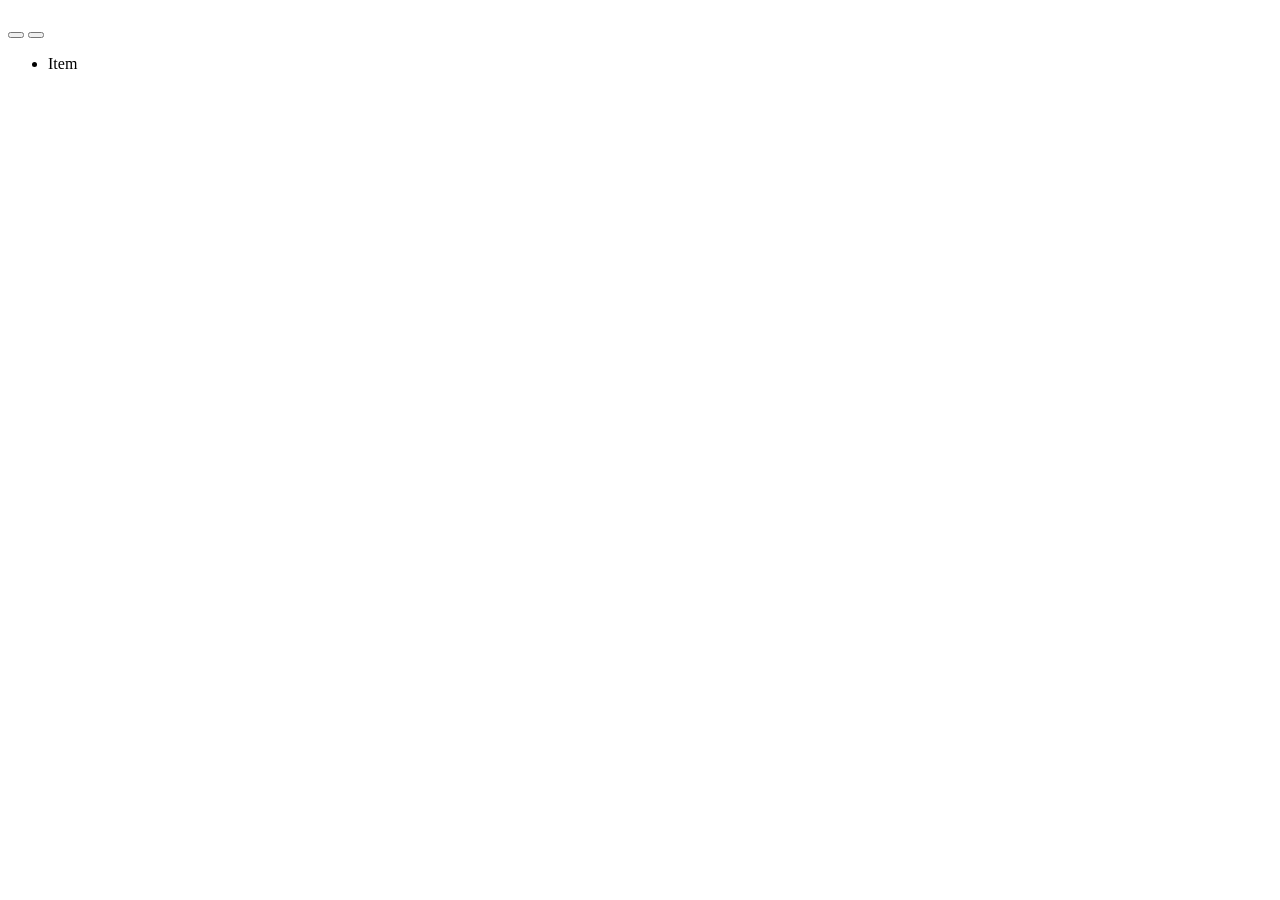
==== ui/main.reel/main.html @ b483b3f5 "Update main.html" ====
<!DOCTYPE html>
<html>
<head>
    <meta charset="utf-8">
    <title>
        Main
    </title>
    <link rel="stylesheet" href="main.css">
    <script type="text/montage-serialization">
    {
        "owner": {
            "properties": {
                "element": {"#": "main"}
            }
        },
        "actionEventListener": {
            "prototype": "montage/core/event/action-event-listener",
            "properties": {
                "action": "addContent",
                "handler": {"@": "tasksController"}
            },
            "_dev": {
                "isHidden": true
            }
        },
        "addTaskButton": {
            "prototype": "digit/ui/button.reel",
            "properties": {
                "element": {"#": "addTaskButton"},
                "enabled": true,
                "label": "Add Task"
            },
            "listeners": [
                {
                    "type": "action",
                    "useCapture": false,
                    "listener": {"@": "actionEventListener"}
                }
            ]
        },
        "badge": {
            "prototype": "digit/ui/badge.reel",
            "properties": {
                "element": {"#": "badge"}
            },
            "bindings": {
                "value": {"<-": "@tasksController.organizedContent.filter{!completed}.length"}
            }
        },
        "clearCompletedButton": {
            "prototype": "digit/ui/button.reel",
            "properties": {
                "element": {"#": "clearCompletedButton"},
                "enabled": false,
                "label": "Clear Completed"
            },
            "bindings": {
                "enabled": {"<-": "@tasksController.content.filter{completed}.length > 0"}
            },
            "listeners": [
                {
                    "type": "action",
                    "useCapture": false,
                    "listener": {"@": "owner"}
                }
            ]
        },
        "taskCell": {
            "prototype": "ui/task-cell.reel",
            "properties": {
                "element": {"#": "taskCell"}
            },
            "bindings": {
                "task": {"<-": "@taskList:iteration.object"}
            }
        },
        "taskList": {
            "prototype": "digit/ui/list.reel",
            "properties": {
                "element": {"#": "taskList"},
                "contentController": {"@": "tasksController"}
            }
        },
        "tasksController": {
            "prototype": "montage/core/range-controller"
        },
        "title": {
            "prototype": "digit/ui/title.reel",
            "properties": {
                "element": {"#": "title"},
                "value": "Come on Get Happy"
            }
        }
    }
    </script>
</head>
<body>
    <div data-montage-id="main" data-montage-skin="light" class="Main">
        <h1 data-montage-id="title"></h1>
        <button data-montage-id="addTaskButton">

        </button>
        <output data-montage-id="badge">

        </output>
        <button data-montage-id="clearCompletedButton"></button>
        <ul data-montage-id="taskList">
            <li data-montage-id="taskCell">
                Item
            </li>
        </ul>
    </div>
</body>
</html>
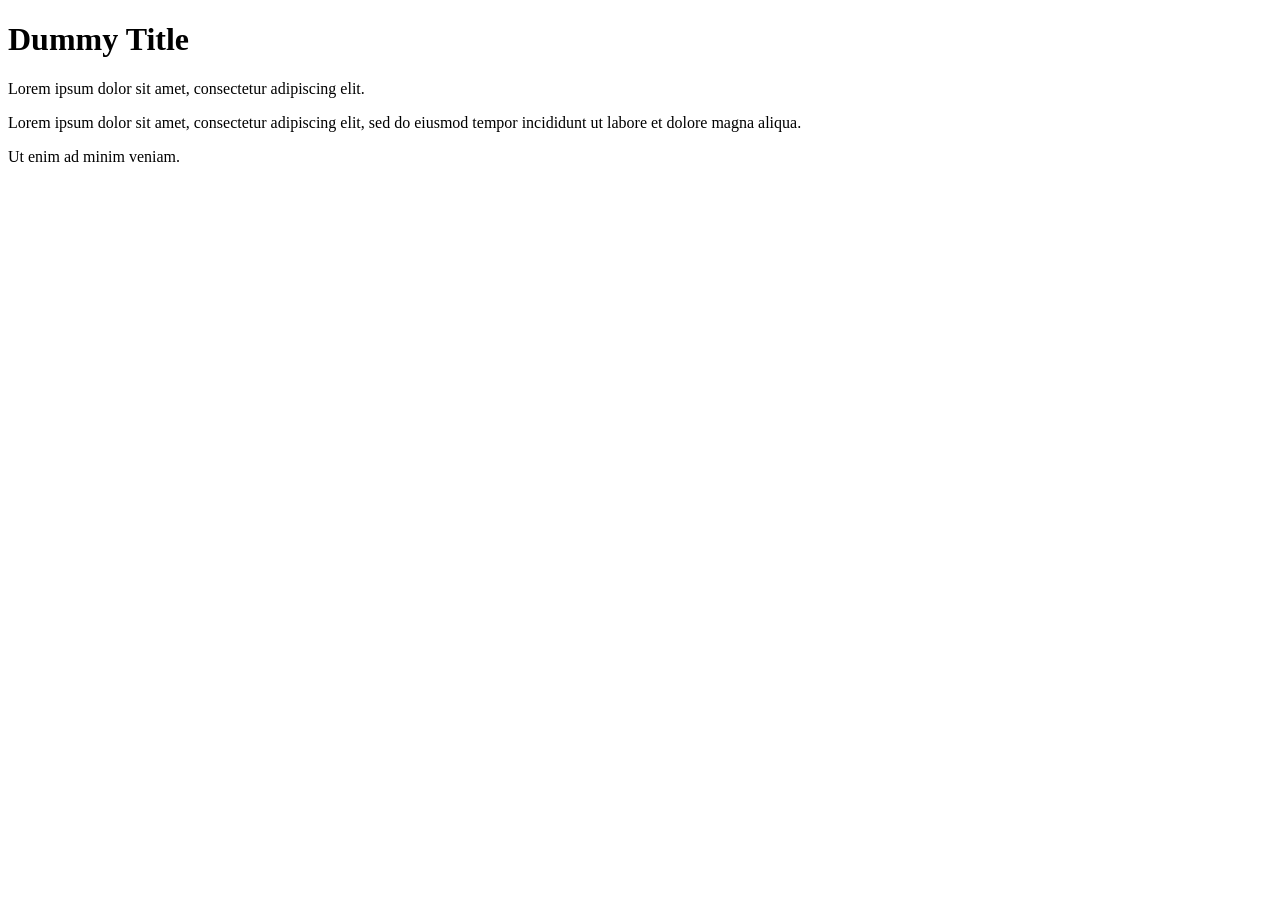
==== commit 0f40bf3d: "Refactor main.html structure and content Removed old markup and script for main layout, added new he" ====
--- a/ui/main.reel/main.html
+++ b/ui/main.reel/main.html
@@ -1,114 +1,20 @@
 <!DOCTYPE html>
 <html>
 <head>
-    <meta charset="utf-8">
-    <title>
-        Main
-    </title>
-    <link rel="stylesheet" href="main.css">
-    <script type="text/montage-serialization">
-    {
-        "owner": {
-            "properties": {
-                "element": {"#": "main"}
-            }
-        },
-        "actionEventListener": {
-            "prototype": "montage/core/event/action-event-listener",
-            "properties": {
-                "action": "addContent",
-                "handler": {"@": "tasksController"}
-            },
-            "_dev": {
-                "isHidden": true
-            }
-        },
-        "addTaskButton": {
-            "prototype": "digit/ui/button.reel",
-            "properties": {
-                "element": {"#": "addTaskButton"},
-                "enabled": true,
-                "label": "Add Task"
-            },
-            "listeners": [
-                {
-                    "type": "action",
-                    "useCapture": false,
-                    "listener": {"@": "actionEventListener"}
-                }
-            ]
-        },
-        "badge": {
-            "prototype": "digit/ui/badge.reel",
-            "properties": {
-                "element": {"#": "badge"}
-            },
-            "bindings": {
-                "value": {"<-": "@tasksController.organizedContent.filter{!completed}.length"}
-            }
-        },
-        "clearCompletedButton": {
-            "prototype": "digit/ui/button.reel",
-            "properties": {
-                "element": {"#": "clearCompletedButton"},
-                "enabled": false,
-                "label": "Clear Completed"
-            },
-            "bindings": {
-                "enabled": {"<-": "@tasksController.content.filter{completed}.length > 0"}
-            },
-            "listeners": [
-                {
-                    "type": "action",
-                    "useCapture": false,
-                    "listener": {"@": "owner"}
-                }
-            ]
-        },
-        "taskCell": {
-            "prototype": "ui/task-cell.reel",
-            "properties": {
-                "element": {"#": "taskCell"}
-            },
-            "bindings": {
-                "task": {"<-": "@taskList:iteration.object"}
-            }
-        },
-        "taskList": {
-            "prototype": "digit/ui/list.reel",
-            "properties": {
-                "element": {"#": "taskList"},
-                "contentController": {"@": "tasksController"}
-            }
-        },
-        "tasksController": {
-            "prototype": "montage/core/range-controller"
-        },
-        "title": {
-            "prototype": "digit/ui/title.reel",
-            "properties": {
-                "element": {"#": "title"},
-                "value": "Come on Get Happy"
-            }
-        }
-    }
-    </script>
+<meta charset="utf-8">
+<title>Come On Get Happy</title>
+<link rel="stylesheet" href="style.css">
 </head>
 <body>
-    <div data-montage-id="main" data-montage-skin="light" class="Main">
-        <h1 data-montage-id="title"></h1>
-        <button data-montage-id="addTaskButton">
-
-        </button>
-        <output data-montage-id="badge">
-
-        </output>
-        <button data-montage-id="clearCompletedButton"></button>
-        <ul data-montage-id="taskList">
-            <li data-montage-id="taskCell">
-                Item
-            </li>
-        </ul>
-    </div>
+<header>
+<h1>Dummy Title</h1>
+<p>Lorem ipsum dolor sit amet, consectetur adipiscing elit.</p>
+</header>
+<main>
+<p>Lorem ipsum dolor sit amet, consectetur adipiscing elit, sed do eiusmod tempor incididunt ut labore et dolore magna aliqua.</p>
+</main>
+<footer>
+<p>Ut enim ad minim veniam.</p>
+</footer>
 </body>
 </html>
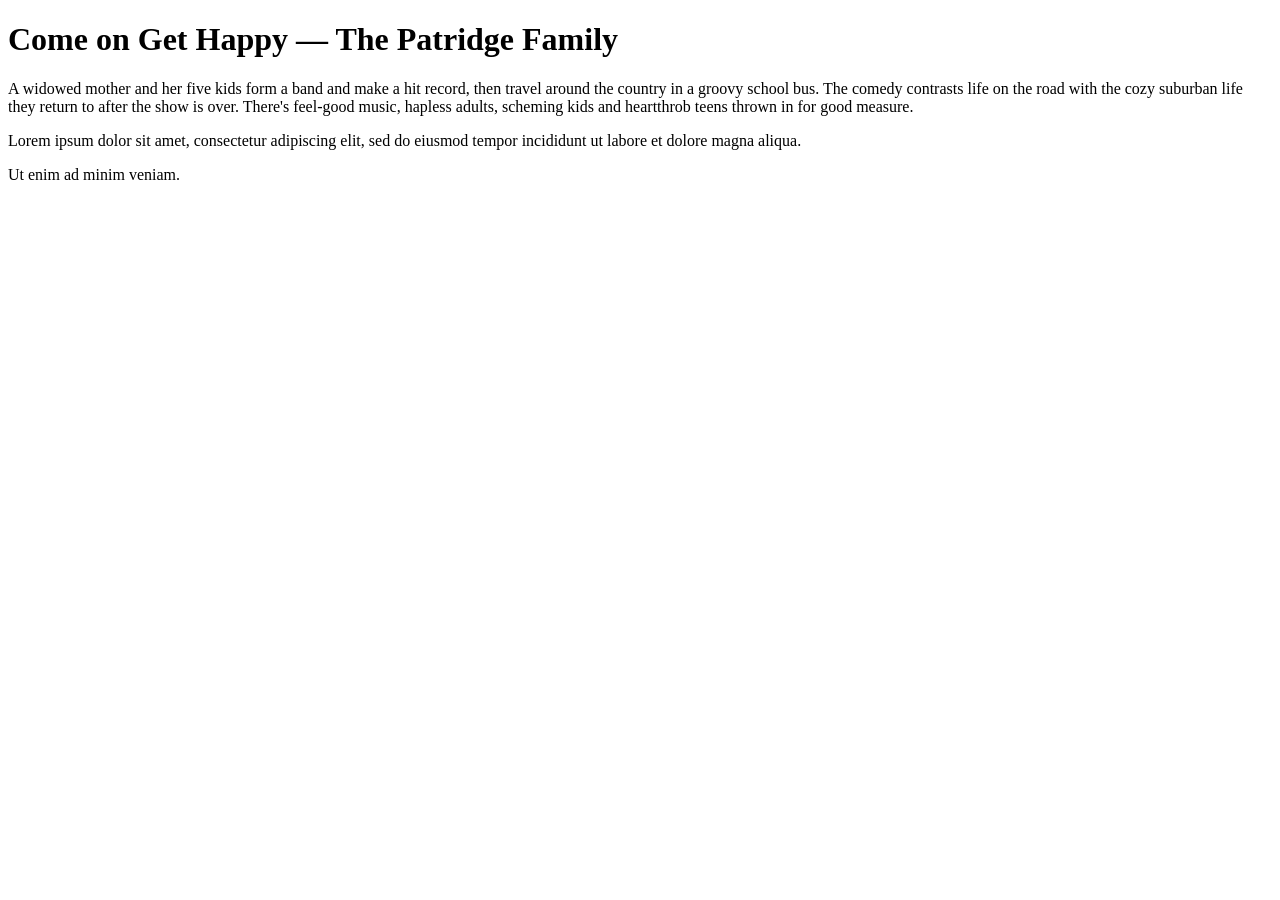
==== commit 3744ac74: "Change header title and description in main.html Updated the header content to reflect the theme of " ====
--- a/ui/main.reel/main.html
+++ b/ui/main.reel/main.html
@@ -7,8 +7,8 @@
 </head>
 <body>
 <header>
-<h1>Dummy Title</h1>
-<p>Lorem ipsum dolor sit amet, consectetur adipiscing elit.</p>
+<h1>Come on Get Happy — The Patridge Family</h1>
+<p>A widowed mother and her five kids form a band and make a hit record, then travel around the country in a groovy school bus. The comedy contrasts life on the road with the cozy suburban life they return to after the show is over. There's feel-good music, hapless adults, scheming kids and heartthrob teens thrown in for good measure.</p>
 </header>
 <main>
 <p>Lorem ipsum dolor sit amet, consectetur adipiscing elit, sed do eiusmod tempor incididunt ut labore et dolore magna aliqua.</p>
